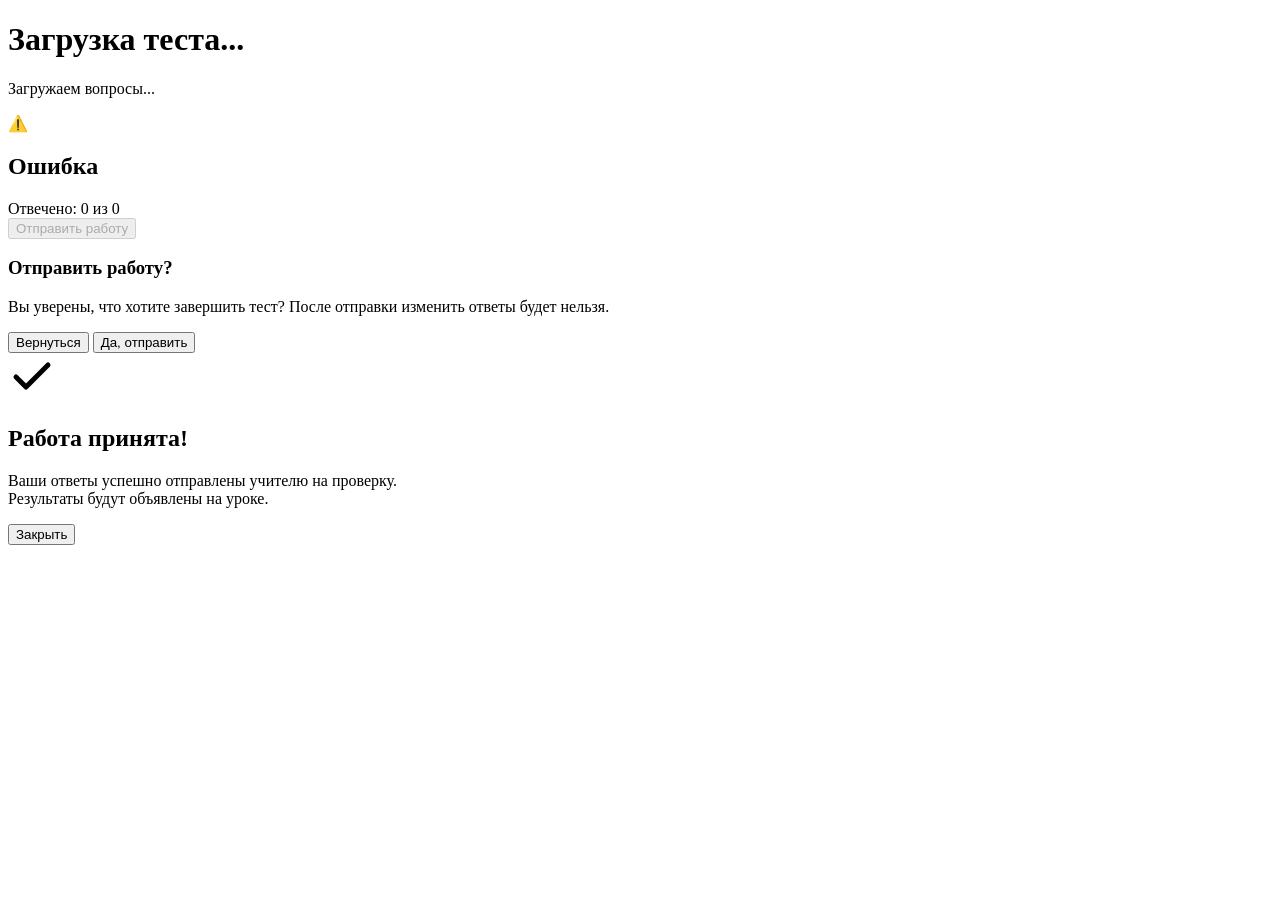
==== web/index.html @ 9075e043 "feat: complete Telegram bot and Mini App with auto-deploy workflow" ====
<!DOCTYPE html>
<html lang="ru">
<head>
  <meta charset="UTF-8">
  <meta name="viewport" content="width=device-width, initial-scale=1.0, maximum-scale=1.0, user-scalable=no">
  <title>Тестирование по английскому языку</title>
  <script src="https://telegram.org/js/telegram-web-app.js"></script>
  <link rel="stylesheet" href="/static/style.css">
</head>
<body>
  <div id="app">
    <!-- Header -->
    <header class="header">
      <div class="header-content">
        <h1 id="test-title" class="title">Загрузка теста...</h1>
        <div id="student-badge" class="badge"></div>
      </div>
      <div class="progress-bar-container">
        <div id="progress-bar" class="progress-bar"></div>
      </div>
    </header>

    <!-- Main Content -->
    <main id="main-content" class="content">
      <div id="loading" class="state-container">
        <div class="spinner"></div>
        <p class="state-text">Загружаем вопросы...</p>
      </div>

      <div id="error-screen" class="state-container hidden">
        <div class="state-icon">⚠️</div>
        <h2 id="error-title" class="state-title">Ошибка</h2>
        <p id="error-desc" class="state-text"></p>
      </div>

      <div id="quiz-container" class="questions-list hidden">
        <!-- Dynamically rendered questions -->
      </div>
    </main>

    <!-- Sticky Footer -->
    <footer id="footer" class="footer hidden">
      <div class="footer-info">
        <span id="answered-counter" class="counter">Отвечено: 0 из 0</span>
      </div>
      <button id="submit-btn" class="btn-primary" disabled>Отправить работу</button>
    </footer>

    <!-- Confirmation Modal -->
    <div id="confirm-modal" class="modal-overlay hidden">
      <div class="modal-card">
        <h3 class="modal-title">Отправить работу?</h3>
        <p id="modal-desc" class="modal-text">Вы уверены, что хотите завершить тест? После отправки изменить ответы будет нельзя.</p>
        <div class="modal-actions">
          <button id="modal-cancel-btn" class="btn-secondary">Вернуться</button>
          <button id="modal-confirm-btn" class="btn-primary">Да, отправить</button>
        </div>
      </div>
    </div>

    <!-- Success Screen -->
    <div id="success-screen" class="success-screen hidden">
      <div class="success-card">
        <div class="success-icon">
          <svg width="48" height="48" viewBox="0 0 24 24" fill="none" stroke="currentColor" stroke-width="2.5" stroke-linecap="round" stroke-linejoin="round">
            <polyline points="20 6 9 17 4 12"></polyline>
          </svg>
        </div>
        <h2 class="success-title">Работа принята!</h2>
        <p class="success-desc">Ваши ответы успешно отправлены учителю на проверку.<br>Результаты будут объявлены на уроке.</p>
        <button id="close-btn" class="btn-primary">Закрыть</button>
      </div>
    </div>
  </div>

  <script src="/static/app.js"></script>
</body>
</html>
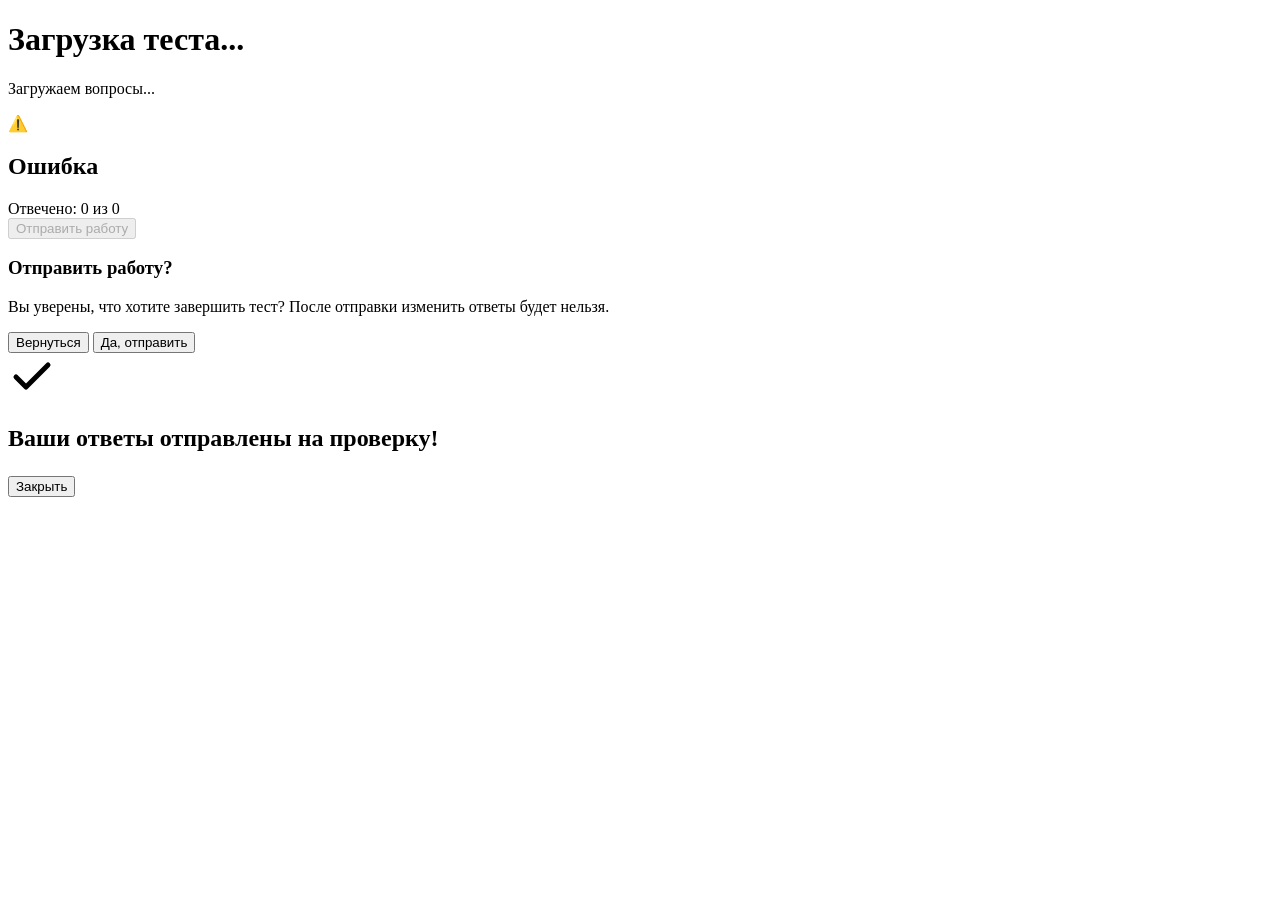
==== commit 8b38b96d: "Release v2.0: Certificates awarding, multiple-selection tests, manual teacher grading UI, PDF vision" ====
--- a/web/index.html
+++ b/web/index.html
@@ -5,7 +5,7 @@
   <meta name="viewport" content="width=device-width, initial-scale=1.0, maximum-scale=1.0, user-scalable=no">
   <title>Тестирование по английскому языку</title>
   <script src="https://telegram.org/js/telegram-web-app.js"></script>
-  <link rel="stylesheet" href="/static/style.css">
+  <link rel="stylesheet" href="/static/style.css?v=2.2">
 </head>
 <body>
   <div id="app">
@@ -66,13 +66,12 @@
             <polyline points="20 6 9 17 4 12"></polyline>
           </svg>
         </div>
-        <h2 class="success-title">Работа принята!</h2>
-        <p class="success-desc">Ваши ответы успешно отправлены учителю на проверку.<br>Результаты будут объявлены на уроке.</p>
+        <h2 class="success-title" style="margin-bottom: 24px;">Ваши ответы отправлены на проверку!</h2>
         <button id="close-btn" class="btn-primary">Закрыть</button>
       </div>
     </div>
   </div>
 
-  <script src="/static/app.js"></script>
+  <script src="/static/app.js?v=2.2"></script>
 </body>
 </html>
